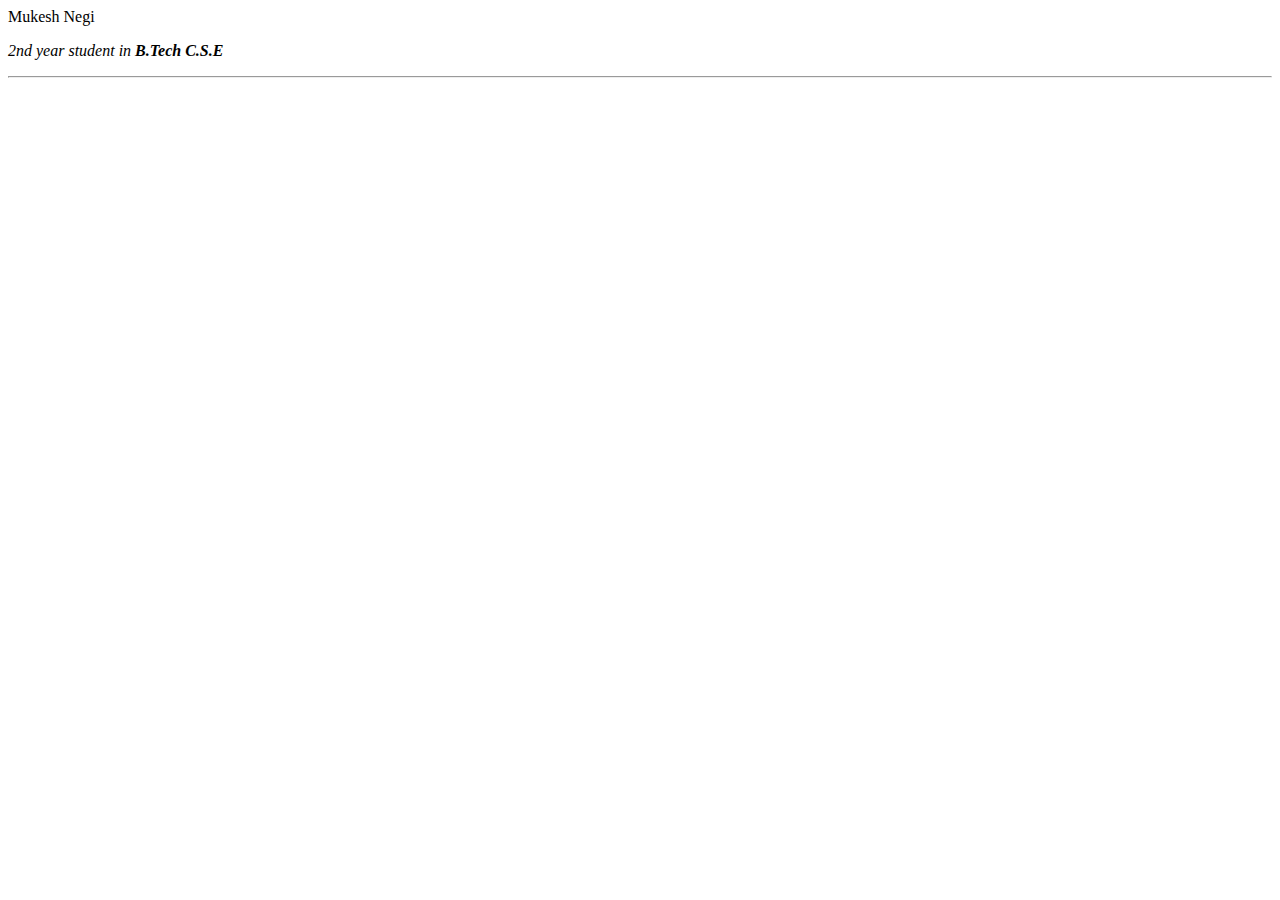
==== personal website/index.html @ a0dbc7e2 "set up folder for website" ====
<!DOCTYPE html>
<html lang="en">
  <head>
    <meta charset="UTF-8" />
    <title>Mukesh's personal website</title>
  </head>
  <body>
    <img src = ""
    <h1>Mukesh Negi</h1>
    <p>
      <em> 2nd year student in <strong> B.Tech C.S.E</strong></em>
    </p>
    <hr>

  </body>
</html>
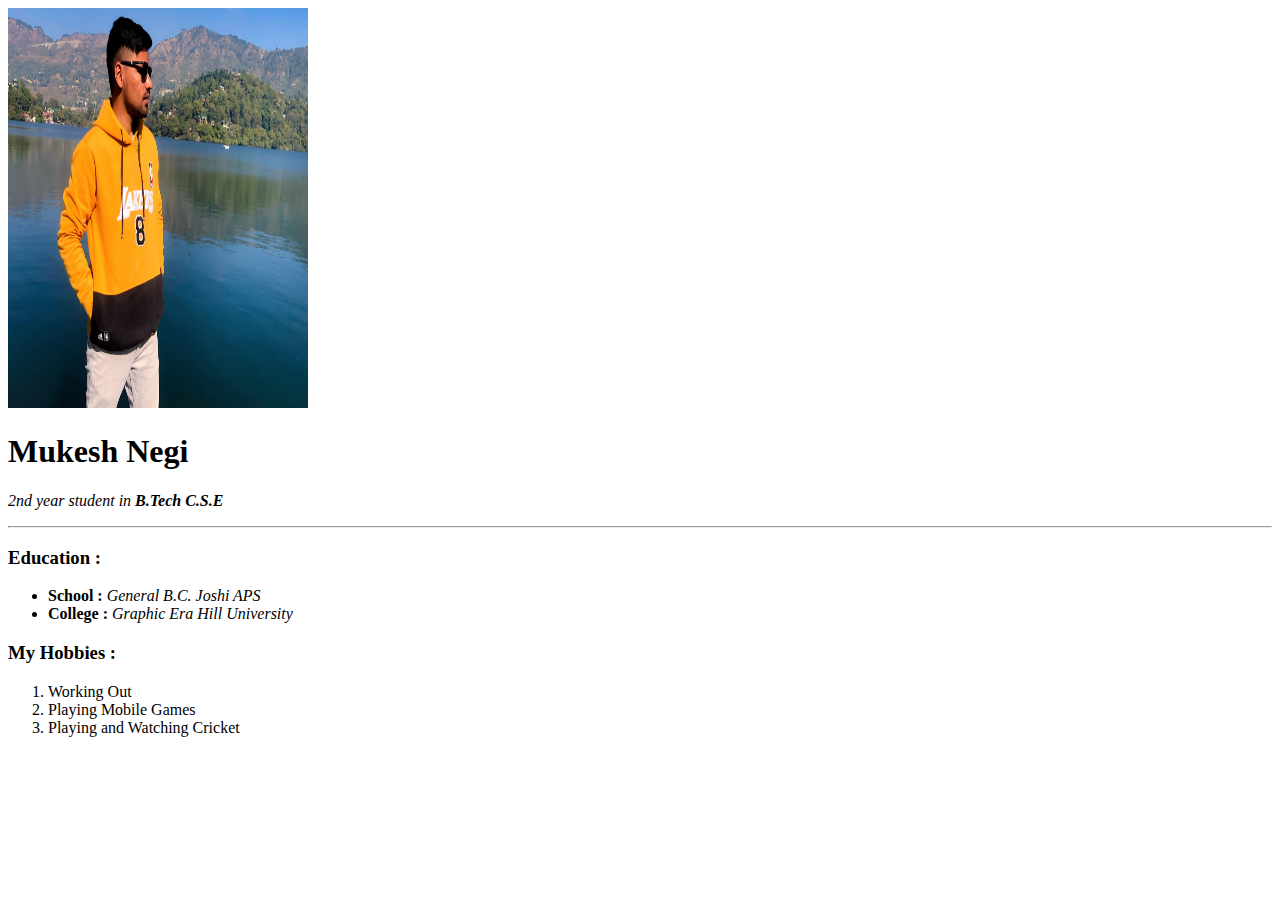
==== commit 469a3944: "added ecucation and hobbies" ====
--- a/personal website/index.html
+++ b/personal website/index.html
@@ -5,12 +5,29 @@
     <title>Mukesh's personal website</title>
   </head>
   <body>
-    <img src = ""
+    <img
+      src="images/WhatsApp Image 2023-03-06 at 10.24.31 PM.jpeg"
+      alt="mypic"
+      width="300"
+      height="400"
+    />
     <h1>Mukesh Negi</h1>
     <p>
       <em> 2nd year student in <strong> B.Tech C.S.E</strong></em>
     </p>
-    <hr>
-
+    <hr />
+    <h3>Education :</h3>
+    <ul>
+      <li><strong> School : </strong> <em> General B.C. Joshi APS</em></li>
+      <li>
+        <strong> College : </strong> <em> Graphic Era Hill University</em>
+      </li>
+    </ul>
+    <h3>My Hobbies :</h3>
+    <ol>
+      <li>Working Out</li>
+      <li>Playing Mobile Games</li>
+      <li>Playing and Watching Cricket</li>
+    </ol>
   </body>
 </html>
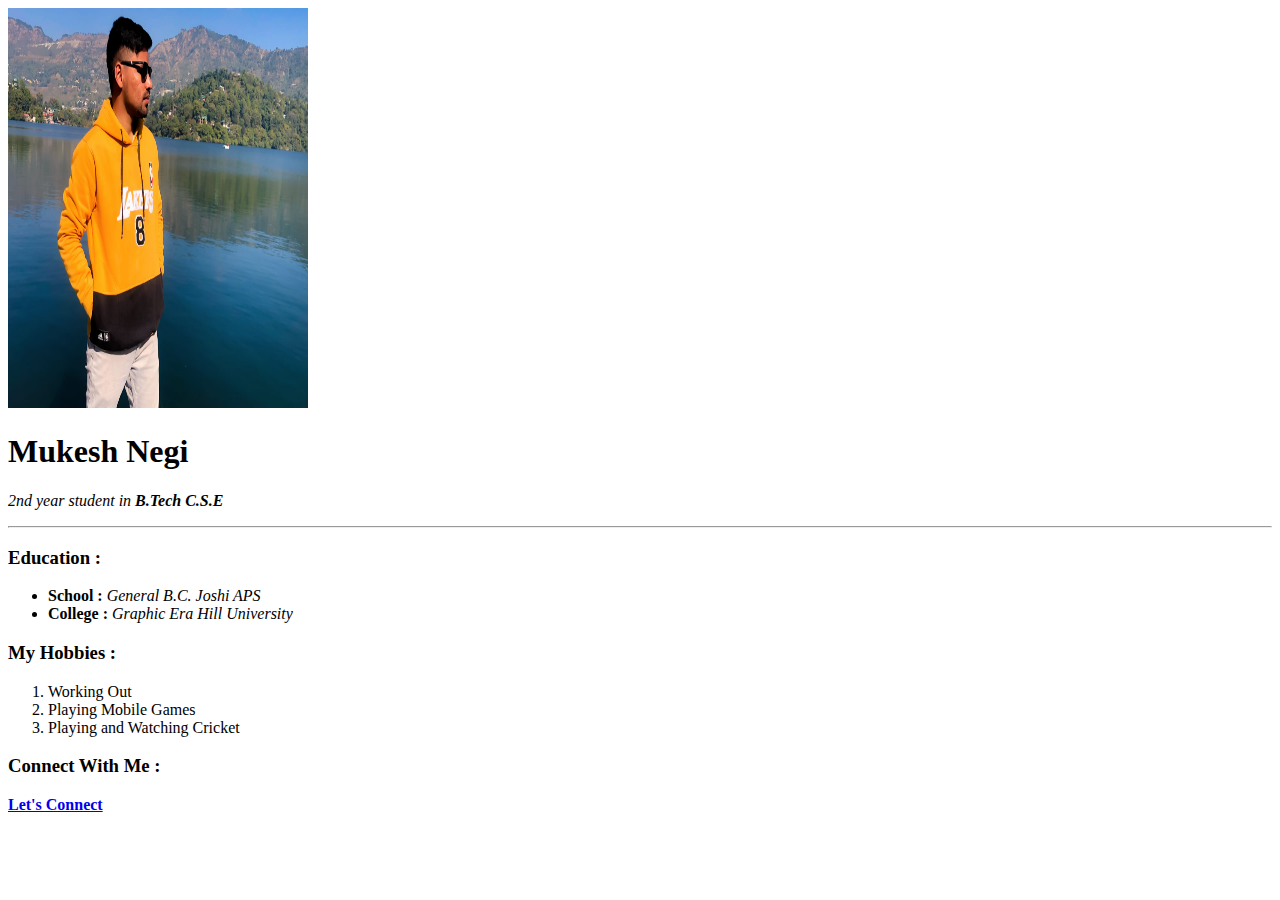
==== commit 9b1ece8f: "Added hyperlinks" ====
--- a/personal website/index.html
+++ b/personal website/index.html
@@ -29,5 +29,7 @@
       <li>Playing Mobile Games</li>
       <li>Playing and Watching Cricket</li>
     </ol>
+    <h3>Connect With Me :</h3>
+    <a href="contacts.html"> <strong> Let's Connect </strong> </a>
   </body>
 </html>
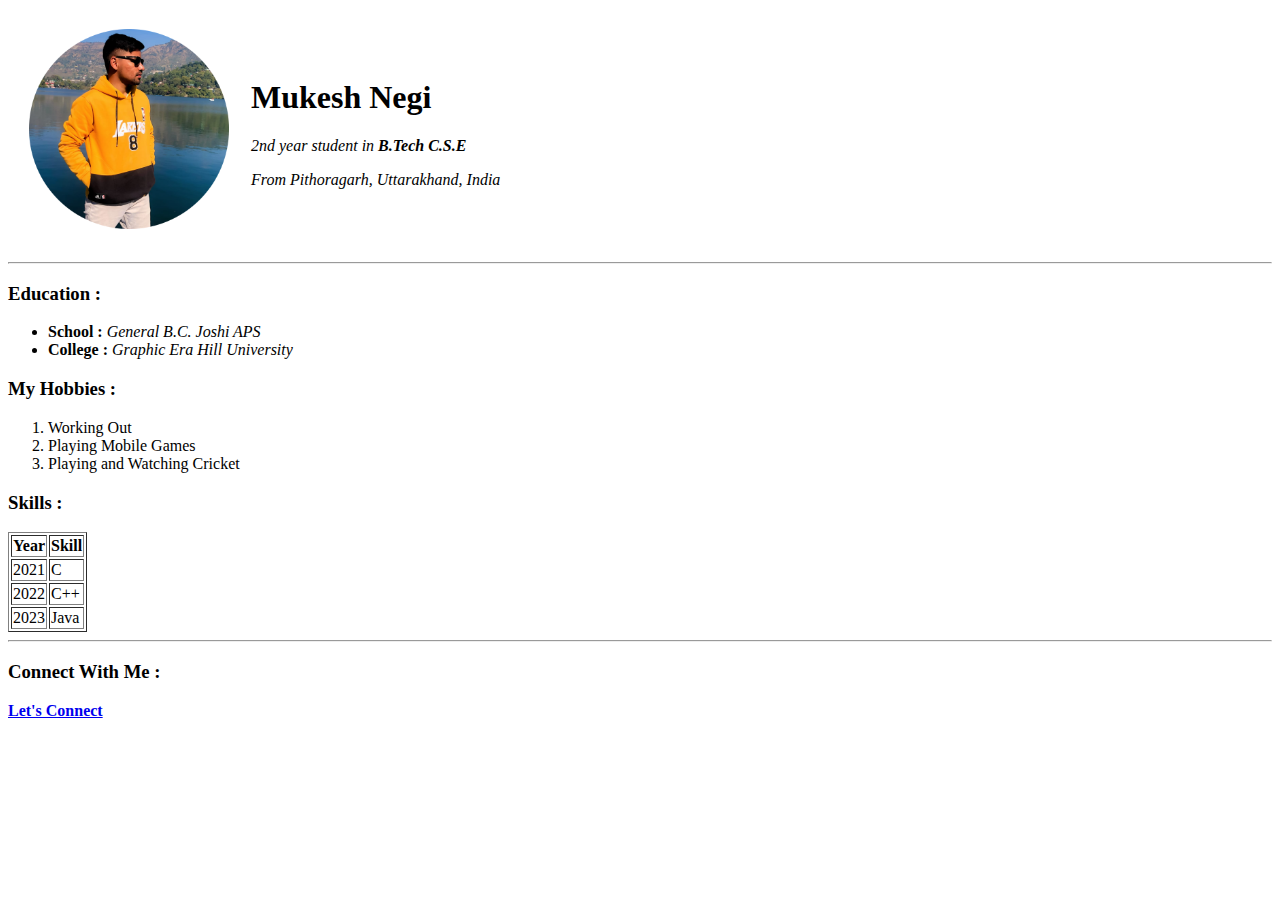
==== commit 2817a131: "added image and did formatting" ====
--- a/personal website/index.html
+++ b/personal website/index.html
@@ -5,16 +5,28 @@
     <title>Mukesh's personal website</title>
   </head>
   <body>
-    <img
-      src="images/WhatsApp Image 2023-03-06 at 10.24.31 PM.jpeg"
-      alt="mypic"
-      width="300"
-      height="400"
-    />
-    <h1>Mukesh Negi</h1>
-    <p>
-      <em> 2nd year student in <strong> B.Tech C.S.E</strong></em>
-    </p>
+    <table cellspacing="20">
+      <tr>
+        <td>
+          <img
+            src="images/WhatsApp Image 2023-03-06 at 10,24,31 PM-photoaidcom-cropped.jpeg"
+            alt="mypic"
+            height="200"
+            width="200"
+          />
+        </td>
+        <td>
+          <h1>Mukesh Negi</h1>
+          <p>
+            <em> 2nd year student in <strong> B.Tech C.S.E</strong></em>
+          </p>
+          <p>
+            <em> From Pithoragarh, Uttarakhand, India</em>
+          </p>
+        </td>
+      </tr>
+    </table>
+
     <hr />
     <h3>Education :</h3>
     <ul>
@@ -29,6 +41,29 @@
       <li>Playing Mobile Games</li>
       <li>Playing and Watching Cricket</li>
     </ol>
+
+    <h3>Skills :</h3>
+    <table border="1">
+      <thead>
+        <th>Year</th>
+        <th>Skill</th>
+      </thead>
+      <tbody>
+        <tr>
+          <td>2021</td>
+          <td>C</td>
+        </tr>
+        <tr>
+          <td>2022</td>
+          <td>C++</td>
+        </tr>
+        <tr>
+          <td>2023</td>
+          <td>Java</td>
+        </tr>
+      </tbody>
+    </table>
+    <hr />
     <h3>Connect With Me :</h3>
     <a href="contacts.html"> <strong> Let's Connect </strong> </a>
   </body>
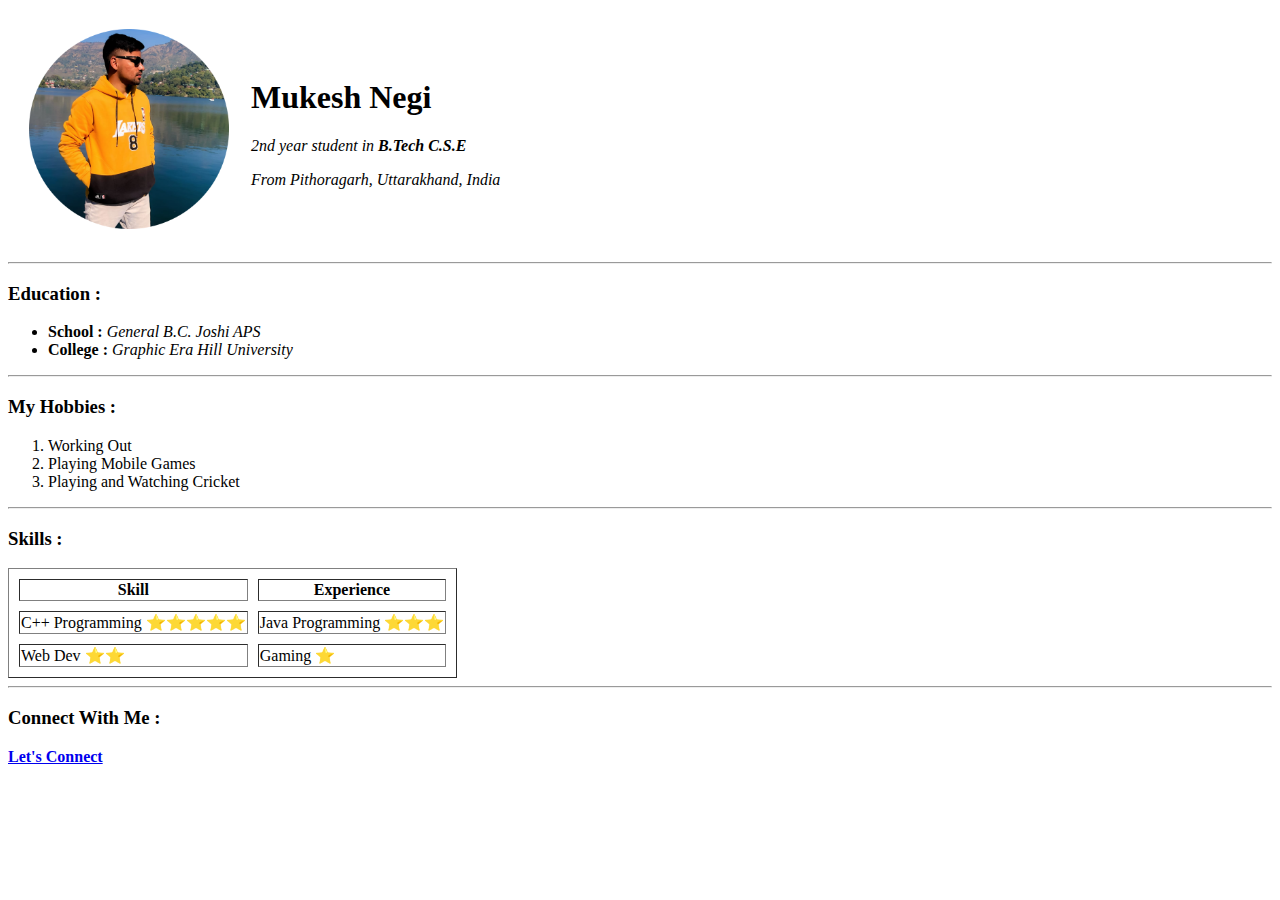
==== commit a8f8e383: "did formatting" ====
--- a/personal website/index.html
+++ b/personal website/index.html
@@ -35,31 +35,28 @@
         <strong> College : </strong> <em> Graphic Era Hill University</em>
       </li>
     </ul>
+    <hr />
     <h3>My Hobbies :</h3>
     <ol>
       <li>Working Out</li>
       <li>Playing Mobile Games</li>
       <li>Playing and Watching Cricket</li>
     </ol>
-
+    <hr />
     <h3>Skills :</h3>
-    <table border="1">
+    <table border="1" cellspacing="10">
       <thead>
-        <th>Year</th>
         <th>Skill</th>
+        <th>Experience</th>
       </thead>
       <tbody>
         <tr>
-          <td>2021</td>
-          <td>C</td>
+          <td>C++ Programming ⭐⭐⭐⭐⭐</td>
+          <td>Java Programming ⭐⭐⭐</td>
         </tr>
         <tr>
-          <td>2022</td>
-          <td>C++</td>
-        </tr>
-        <tr>
-          <td>2023</td>
-          <td>Java</td>
+          <td>Web Dev ⭐⭐</td>
+          <td>Gaming ⭐</td>
         </tr>
       </tbody>
     </table>
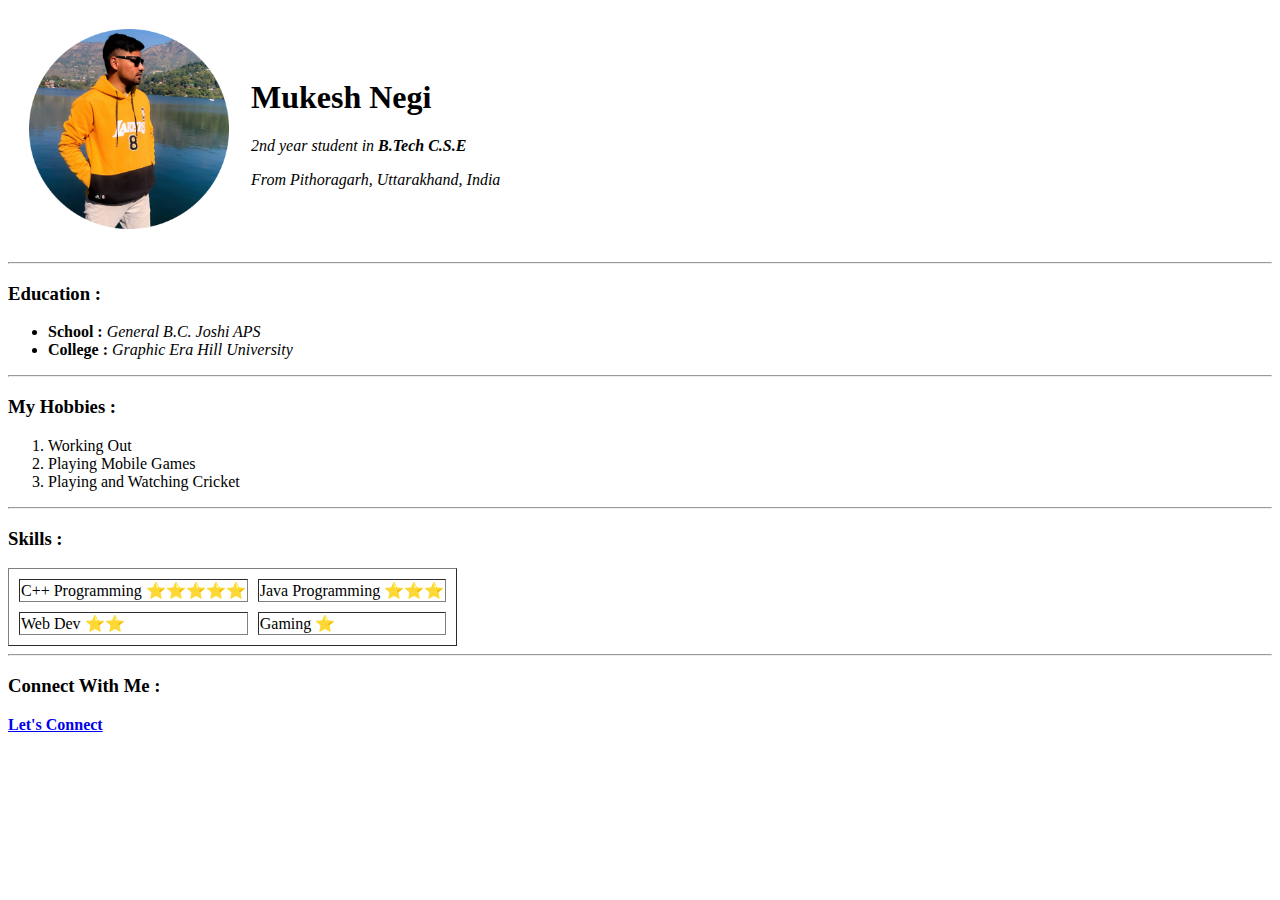
==== commit 78855ed9: "added table" ====
--- a/personal website/index.html
+++ b/personal website/index.html
@@ -45,10 +45,6 @@
     <hr />
     <h3>Skills :</h3>
     <table border="1" cellspacing="10">
-      <thead>
-        <th>Skill</th>
-        <th>Experience</th>
-      </thead>
       <tbody>
         <tr>
           <td>C++ Programming ⭐⭐⭐⭐⭐</td>
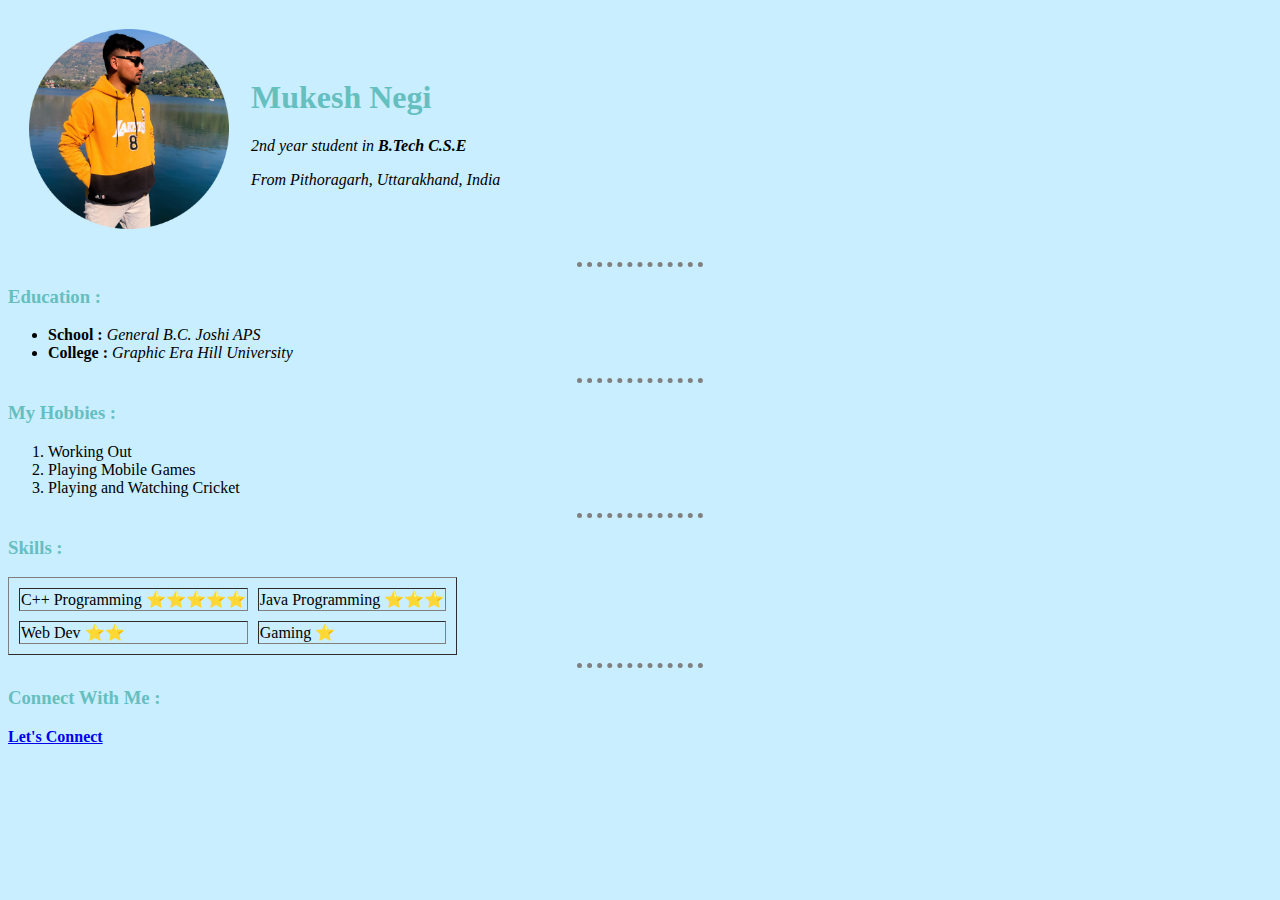
==== commit 3259d607: "implemented external CSS" ====
--- a/personal website/index.html
+++ b/personal website/index.html
@@ -3,8 +3,9 @@
   <head>
     <meta charset="UTF-8" />
     <title>Mukesh's personal website</title>
+    <link rel = "stylesheet" href = "CSS/styles.css">
   </head>
-  <body>
+  <body">
     <table cellspacing="20">
       <tr>
         <td>
--- a/personal website/CSS/styles.css
+++ b/personal website/CSS/styles.css
@@ -0,0 +1,16 @@
+body {
+  background-color: #c9eeff;
+}
+hr {
+  border-style: none;
+  border-top-style: dotted;
+  border-width: 5px;
+  border-color: grey;
+  width: 10%;
+}
+h1 {
+  color: #66bfbf;
+}
+h3 {
+  color: #66bfbf;
+}
